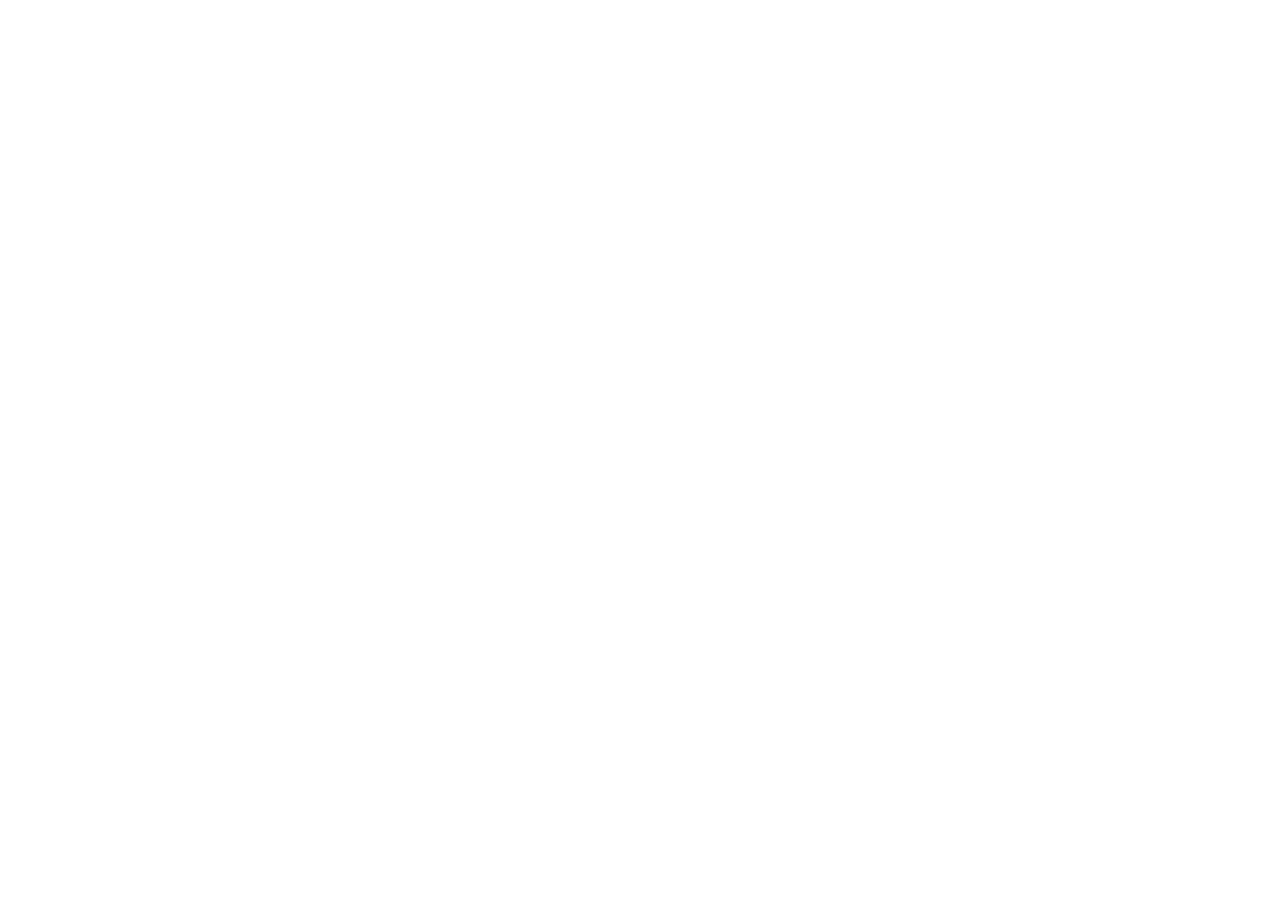
==== web/web-layout/index.html @ e12cae56 "First commit of Bro Code's html css" ====
<!DOCTYPE html>
<html lang="en">
<head>
    <meta charset="UTF-8">
    <meta name="viewport" content="width=device-width, initial-scale=1.0">
    <link rel="icon" type="img/jpg" href="img/Poke_Ball.webp">
    <title>Web Layout</title>
</head>
<body>
    
<!--     
    Semantic tags = keep your content organized,
                    better for SEO,
                    assists screen readers
                    and other tech for accessibility.

    <header>  = introductory content
    <nav>     = navigation bar, links
    <main>    = main content (section, aside, article, div) 
    <section> = dependent content 
    <aside>   = side content 
    <article> = independent content 
    <footer>  = closing content 
-->
</body>
</html>
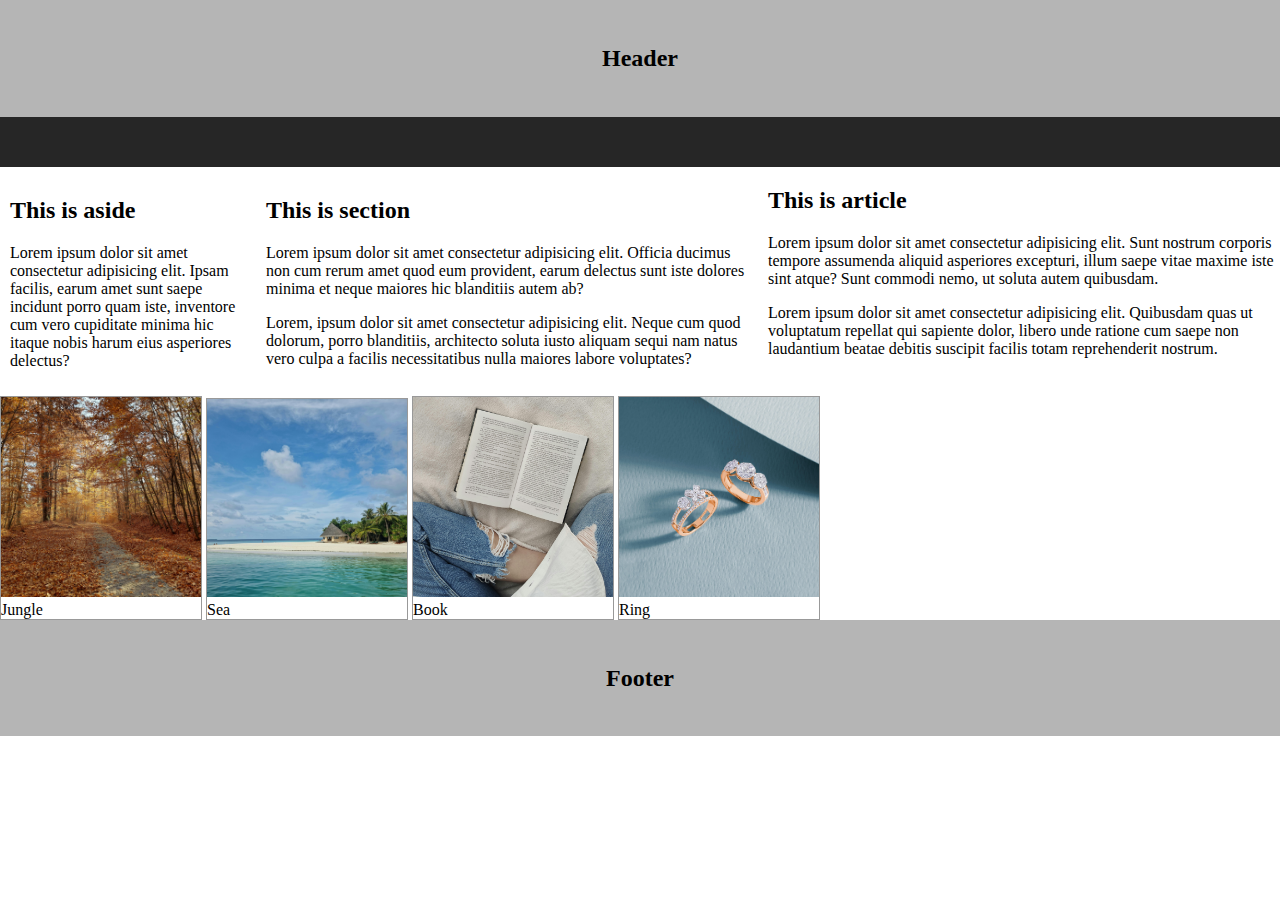
==== commit 7b7c93bc: "added more design" ====
--- a/web/web-layout/index.html
+++ b/web/web-layout/index.html
@@ -5,6 +5,7 @@
     <meta name="viewport" content="width=device-width, initial-scale=1.0">
     <link rel="icon" type="img/jpg" href="img/Poke_Ball.webp">
     <title>Web Layout</title>
+    <link rel="stylesheet" href="style.css">
 </head>
 <body>
     
@@ -22,5 +23,65 @@
     <article> = independent content 
     <footer>  = closing content 
 -->
+
+
+    <header>
+        <h2>Header</h2>
+    </header>
+
+    <nav class="navbar"></nav>
+
+    <main>
+        <aside>
+            <h2>This is aside</h2>
+            <p>Lorem ipsum dolor sit amet consectetur adipisicing elit. Ipsam facilis, earum amet sunt saepe incidunt porro quam iste, inventore cum vero cupiditate minima hic itaque nobis harum eius asperiores delectus?</p>
+        </aside>
+
+        <section>
+            <h2>This is section </h2>
+            <p>Lorem ipsum dolor sit amet consectetur adipisicing elit. Officia ducimus non cum rerum amet quod eum provident, earum delectus sunt iste dolores minima et neque maiores hic blanditiis autem ab?</p>
+            <p>Lorem, ipsum dolor sit amet consectetur adipisicing elit. Neque cum quod dolorum, porro blanditiis, architecto soluta iusto aliquam sequi nam natus vero culpa a facilis necessitatibus nulla maiores labore voluptates?</p>
+        </section>
+
+        <article>
+            <h2>This is article</h2>
+            <p>Lorem ipsum dolor sit amet consectetur adipisicing elit. Sunt nostrum corporis tempore assumenda aliquid asperiores excepturi, illum saepe vitae maxime iste sint atque? Sunt commodi nemo, ut soluta autem quibusdam.</p>
+            <p>Lorem ipsum dolor sit amet consectetur adipisicing elit. Quibusdam quas ut voluptatum repellat qui sapiente dolor, libero unde ratione cum saepe non laudantium beatae debitis suscipit facilis totam reprehenderit nostrum.</p>
+        </article>
+
+        <br>
+
+        <div class="gallery-container">
+            <div class="gallery">
+                <a href="img/square5.jpg" target="_blank">
+                    <img src="img/square5.jpg" alt="" width="200px">
+                </a>
+                <div class="description">Jungle</div>
+            </div>
+            <div class="gallery">
+                <a href="img/square4.jpg" target="_blank">
+                    <img src="img/square4.jpg" alt="" width="200px">
+                </a>
+                <div class="description">Sea</div>
+            </div>
+            <div class="gallery">
+                <a href="img/square.jpg" target="_blank">
+                    <img src="img/square.jpg" alt="" width="200px">
+                </a>
+                <div class="description">Book</div>
+            </div>
+            <div class="gallery">
+                <a href="img/square2.jpg" target="_blank">
+                    <img src="img/square2.jpg" alt="" width="200px">
+                </a>
+                <div class="description">Ring</div>
+            </div>
+        </div>
+    </main>
+
+    <footer>
+        <h2>Footer</h2>
+    </footer>
+
 </body>
 </html>--- a/web/web-layout/style.css
+++ b/web/web-layout/style.css
@@ -0,0 +1,60 @@
+* {
+    box-sizing: border-box;
+} 
+body {
+    margin: 0px;
+}
+
+header {
+    background-color: hsl(0, 0%, 71%);
+    text-align: center;
+    padding: 25px;
+}
+
+.navbar {
+    background-color: hsl(0, 0%, 15%);
+    height: 50px;
+}
+
+aside {
+   width: 20%;
+   float: left; 
+   padding: 10px;
+}
+
+section {
+    width: 40%;
+    float: left;
+    padding: 10px;
+}
+
+article {
+    width: 40%;
+    float: left;
+}
+
+footer {
+    display: block;
+    clear: both;
+    background-color: hsl(0, 0%, 71%);
+    text-align: center;
+    padding: 25px;
+}
+
+
+@media screen and (max-width: 600px) {
+    aside, section, article {
+        width: 100%;
+    }
+}
+
+.gallery-container {
+    width: 100%;
+    float: left;
+}
+
+.gallery {
+    display: inline-block;
+    border: 1px solid hsl(0, 0%, 60%);
+}
+
